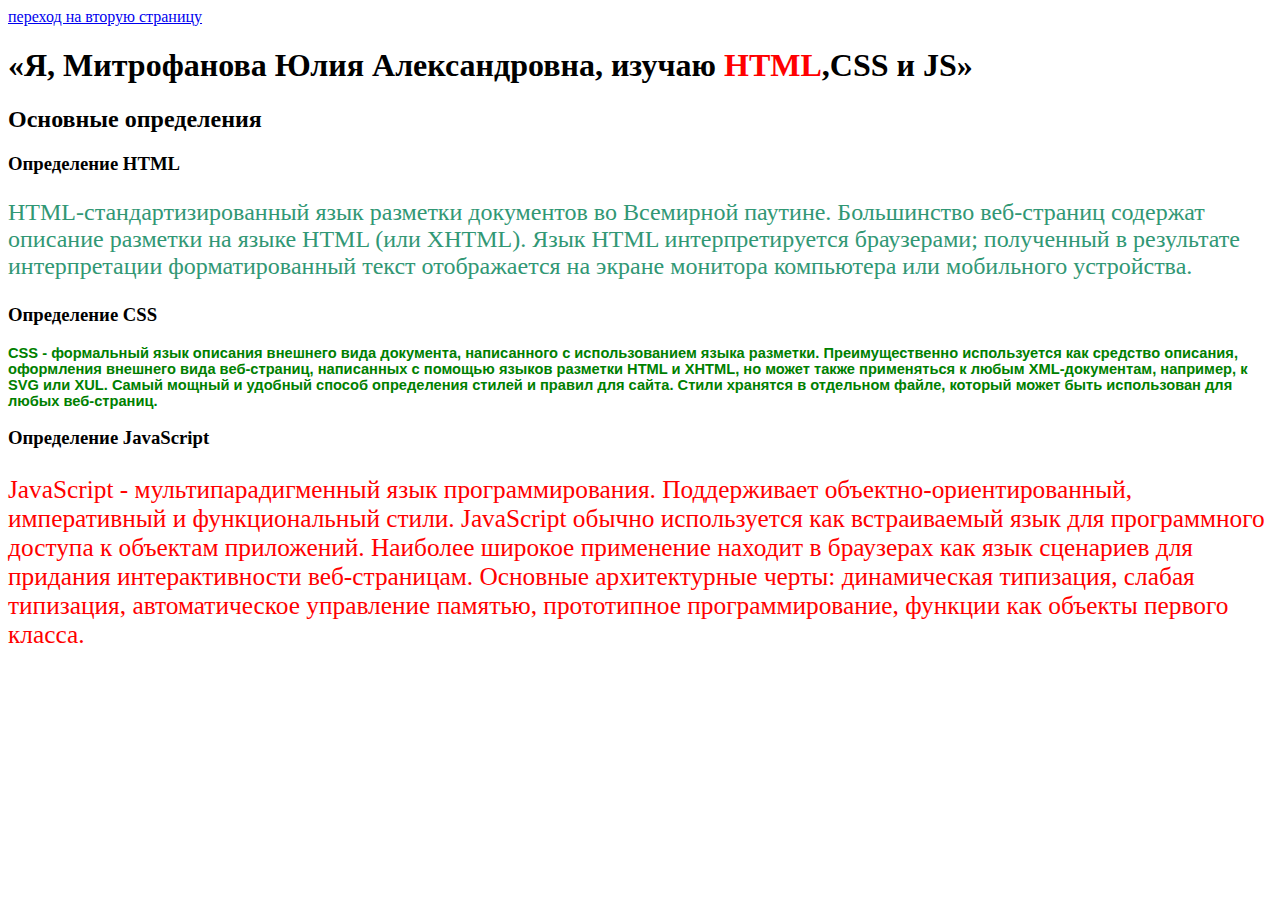
==== 1 lesson/index.html @ 57dd0f24 "Initial commit" ====
<!DOCTYPE>
<html>
<head>
<title>Моя первая страница</title>
<style>
.letter {
color: red
}
.tekst1 {
    color: rgb(49, 151, 116);
    font-family: Algerian, fantasy;
    font-size: 150%;
   } 
.tekst2 {
    color: green; 
    font-family: Verdana, Arial, Helvetica, sans-serif; 
    font-size: 11pt;
    font-weight: 600;
   }
.tekst3 {
    color: red;
    font-family: ColonnaMT, Comik, cursive; 
    font-size: 19pt; 
   }
</style>
</head>
<body>
    <header>
        <a href="MySecondPage.html">переход на вторую страницу</a>
    </header>
<h1>«Я, Митрофанова Юлия Александровна, изучаю <span class="letter">HTML</span>,CSS и JS»</h1>
<h2>Основные определения</h2>
<h3>Определение HTML</h3>
<p class ="tekst1";>HTML-стандартизированный язык разметки документов во Всемирной паутине. Большинство веб-страниц содержат описание разметки на языке HTML (или XHTML). Язык HTML интерпретируется браузерами; полученный в результате интерпретации форматированный текст отображается на экране монитора компьютера или мобильного устройства.</p>
<h3> Определение CSS</h3>
<p class ="tekst2";>CSS -  формальный язык описания внешнего вида документа, написанного с использованием языка разметки.
Преимущественно используется как средство описания, оформления внешнего вида веб-страниц, написанных с помощью языков разметки HTML и XHTML, но может также применяться к любым XML-документам, например, к SVG или XUL. Cамый мощный и удобный способ определения стилей и правил для сайта. Стили хранятся в отдельном файле, который может быть использован для любых веб-страниц.</p>
<h3>Определение JavaScript</h3>
<p class ="tekst3";>JavaScript - мультипарадигменный язык программирования. Поддерживает объектно-ориентированный, императивный и функциональный стили. JavaScript обычно используется как встраиваемый язык для программного доступа к объектам приложений. Наиболее широкое применение находит в браузерах как язык сценариев для придания интерактивности веб-страницам. Основные архитектурные черты: динамическая типизация, слабая типизация, автоматическое управление памятью, прототипное программирование, функции как объекты первого класса.</p>
</body>
</html>
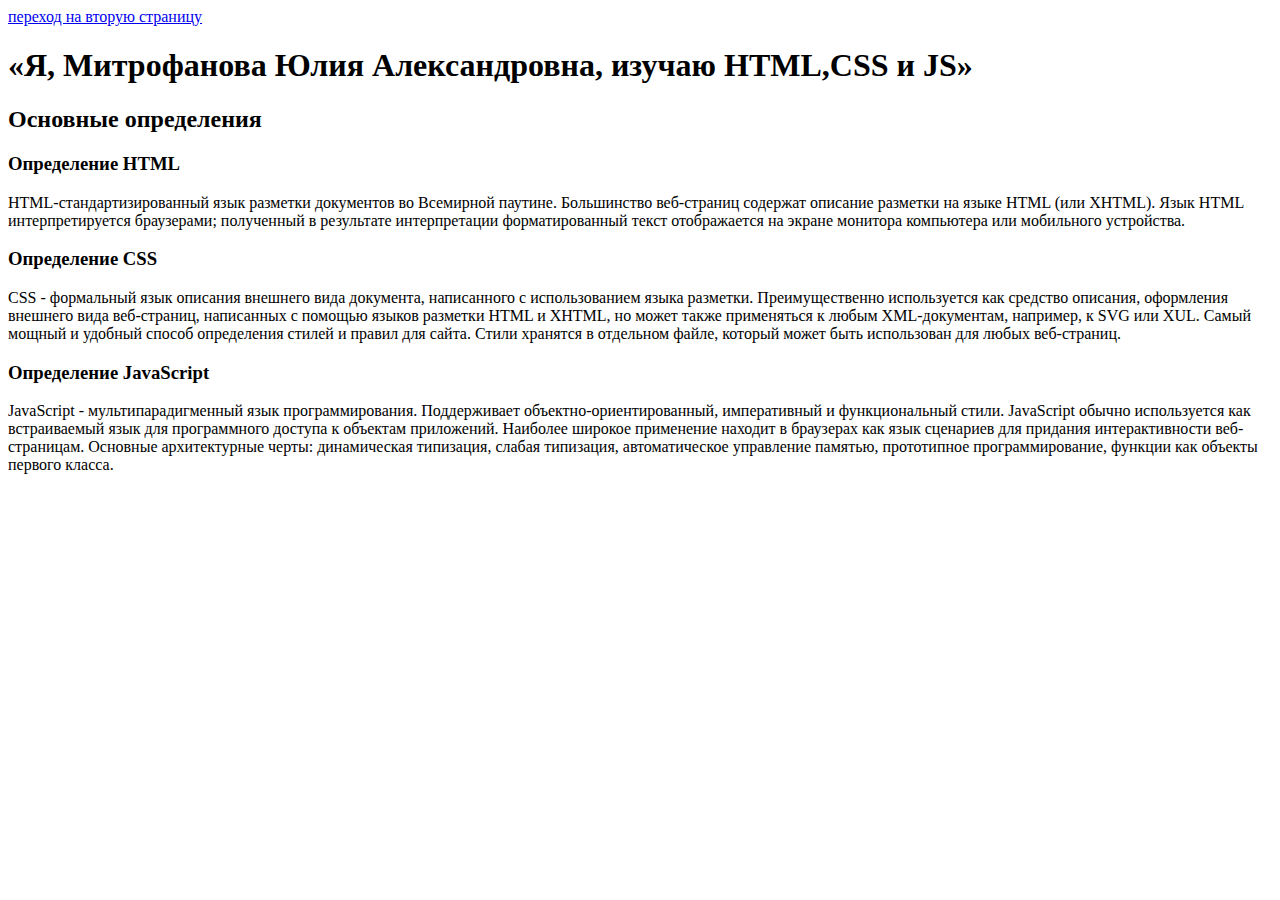
==== commit e0de0488: "3 commit" ====
--- a/1 lesson/index.html
+++ b/1 lesson/index.html
@@ -2,27 +2,6 @@
 <html>
 <head>
 <title>Моя первая страница</title>
-<style>
-.letter {
-color: red
-}
-.tekst1 {
-    color: rgb(49, 151, 116);
-    font-family: Algerian, fantasy;
-    font-size: 150%;
-   } 
-.tekst2 {
-    color: green; 
-    font-family: Verdana, Arial, Helvetica, sans-serif; 
-    font-size: 11pt;
-    font-weight: 600;
-   }
-.tekst3 {
-    color: red;
-    font-family: ColonnaMT, Comik, cursive; 
-    font-size: 19pt; 
-   }
-</style>
 </head>
 <body>
     <header>
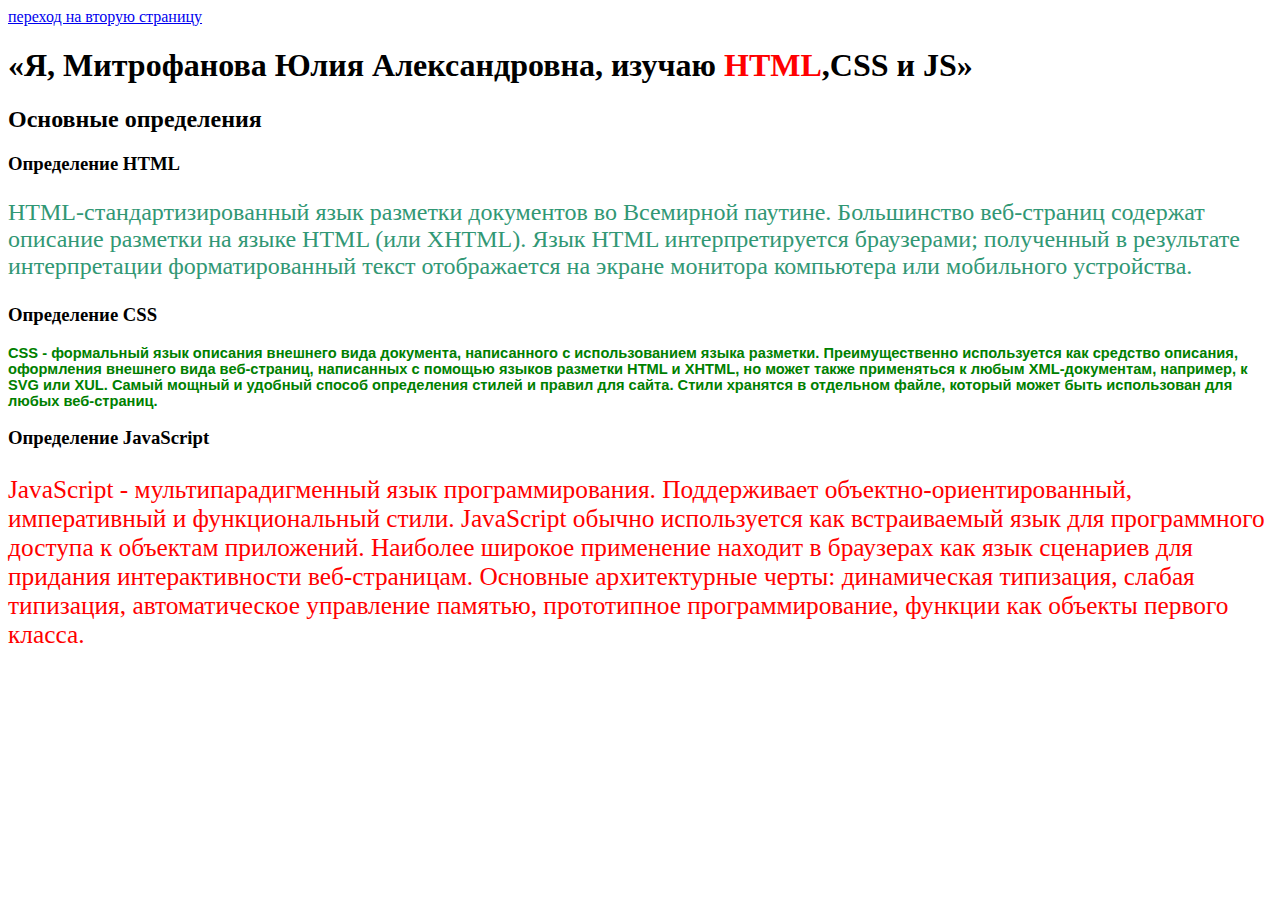
==== commit a46dda90: "-save" ====
--- a/1 lesson/index.html
+++ b/1 lesson/index.html
@@ -2,6 +2,27 @@
 <html>
 <head>
 <title>Моя первая страница</title>
+<style>
+.letter {
+color: red
+}
+.tekst1 {
+    color: rgb(49, 151, 116);
+    font-family: Algerian, fantasy;
+    font-size: 150%;
+   } 
+.tekst2 {
+    color: green; 
+    font-family: Verdana, Arial, Helvetica, sans-serif; 
+    font-size: 11pt;
+    font-weight: 600;
+   }
+.tekst3 {
+    color: red;
+    font-family: ColonnaMT, Comik, cursive; 
+    font-size: 19pt; 
+   }
+</style>
 </head>
 <body>
     <header>
